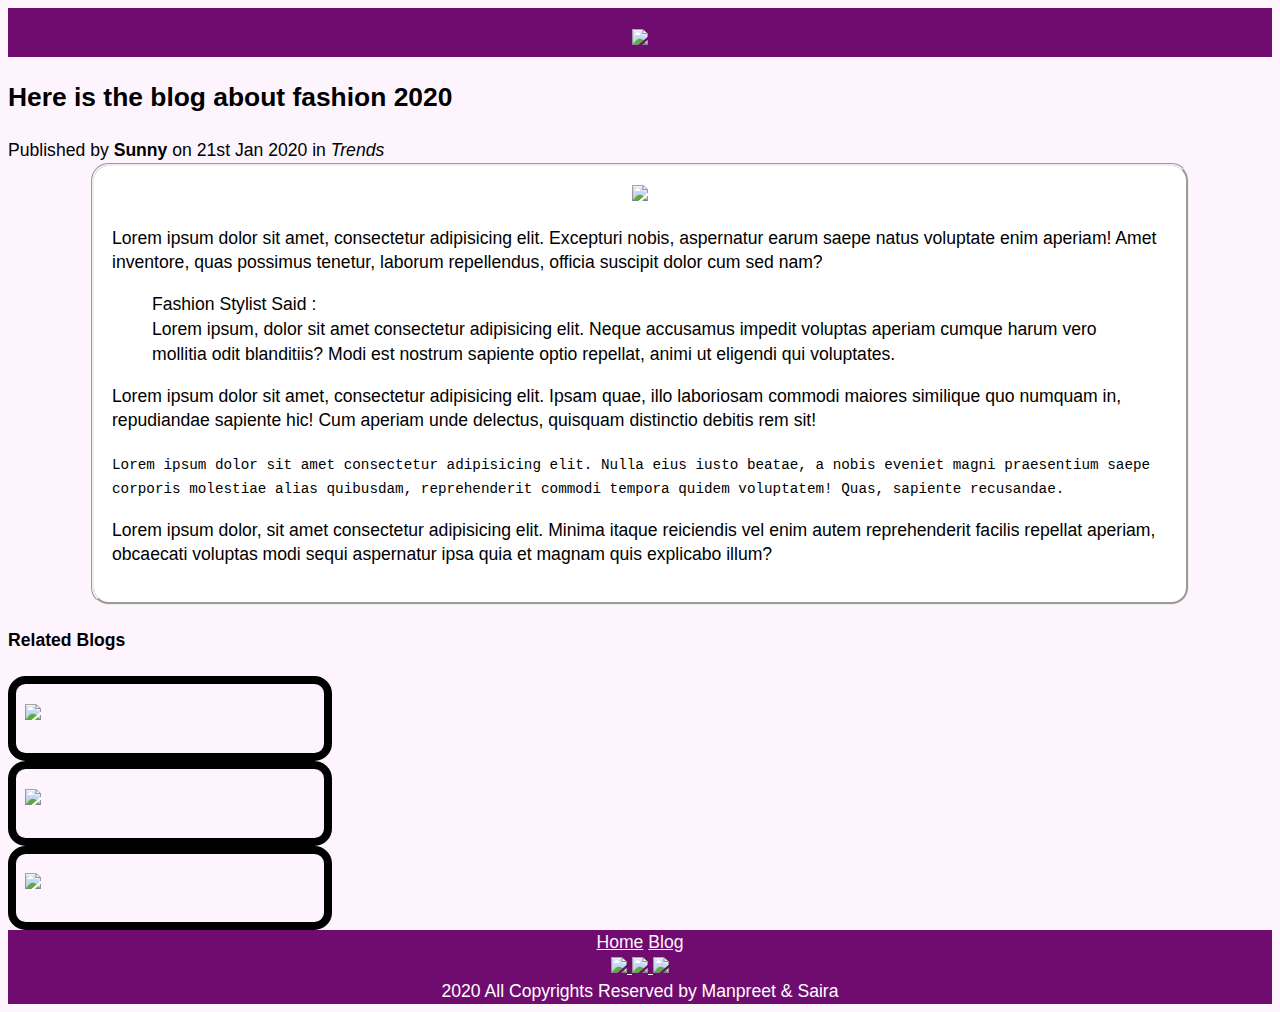
==== blog.html @ 98afb772 "Blog Page Structure Setup" ====
<!DOCTYPE html>
<html>
    <head>
        <title>Blog Title - Manpreet </title>
        <link rel="stylesheet" href="css/style.css">
    </head>

    <body>
       <header class="head">
           <img src="images/logo.png">
       </header>


       <main>
        <section>
            <h2>Here is the blog about fashion 2020</h2>
        </section> 
        <section class="inlineinfo">
          Published by <strong>Sunny</strong> on <time datetime="2020-01-21">21st Jan 2020</time> in <em>Trends</em>
        </section>

        <article>
            <section class="mainimage">
                <img src="images/story.jpeg" width=100%>
             </section> 
         <p>
             Lorem ipsum dolor sit amet, consectetur adipisicing elit. Excepturi nobis, aspernatur earum saepe natus voluptate enim aperiam! Amet inventore, quas possimus tenetur, laborum repellendus, officia suscipit dolor cum sed nam?
         </p>
         <blockquote>
          Fashion Stylist Said : <br/>
          Lorem ipsum, dolor sit amet consectetur adipisicing elit. Neque accusamus impedit voluptas aperiam cumque harum vero mollitia odit blanditiis? Modi est nostrum sapiente optio repellat, animi ut eligendi qui voluptates.

         </blockquote>
         <p>
             Lorem ipsum dolor sit amet, consectetur adipisicing elit. Ipsam quae, illo laboriosam commodi maiores similique quo numquam in, repudiandae sapiente hic! Cum aperiam unde delectus, quisquam distinctio debitis rem sit!
         </p>
         <code>
             Lorem ipsum dolor sit amet consectetur adipisicing elit. Nulla eius iusto beatae, a nobis eveniet magni praesentium saepe corporis molestiae alias quibusdam, reprehenderit commodi tempora quidem voluptatem! Quas, sapiente recusandae.
         </code>

         <p>
             Lorem ipsum dolor, sit amet consectetur adipisicing elit. Minima itaque reiciendis vel enim autem reprehenderit facilis repellat aperiam, obcaecati voluptas modi sequi aspernatur ipsa quia et magnam quis explicabo illum?
         </p>

         </article>

       </main>
       
       <section class="related">
       <h4>Related Blogs</h4>
      
       <div class="rel">
           <a href=""><img class="imgset"src="/images/rel1.jpeg" ></a>
       </div>
       <div class="rel">
        <a href=""><img class="imgset" src="/images/rel2.jpeg" ></a>
    </div>
    <div class="rel">
        <a href=""><img class="imgset" src="/images/rel3.jpeg" ></a>
    </div>
   
    
       </section>
       

       <section class="footer">
        <nav>
            <a href="#">Home</a>
            <a href="#">Blog</a>
        </nav>
       <div class="socialmedia">
      <a href="#"><img src="/images/twitter.png"> </a>   
      <a href="#"><img src="/images/fb.png"> </a> 
      <a href="#"><img src="/images/insta.png"> </a>    
       </div> 
       <div class="copyrights">
        2020 All Copyrights Reserved by Manpreet & Saira    
         </div>
      
        </section>
           

    </body>
</html>
---- css/style.css ----
:root{

    --bgcolor:#FEF4FE;
    --articlefont:Helvetica,Arial,sans-serif;
}

body
{

font-weight: normal;
font-style: normal;
font-size: 1.1em;
line-height: 1.4;
font-family: Arial, Helvetica, sans-serif;
background-color: var(--bgcolor)

/*
Or we can write in one line
font:normal normal 1.1em/1.4 Arial, Helvetica, sans-serif;
*/
}

.head
{

    background-color:#700B70;
    color:var(--bgcolor);
    text-align: center;
    font-size: 2em;/*'em' Multiple of current size which is 1.1 (body) */
    /*background-image: url(../img/humber.jpg); */
}
.topbar
{

    background-color:#700B70;
    color:#fff;
    text-align: center;
    font-size: 2em;/*'em' Multiple of current size which is 1.1 (body) */
    /*background-image: url(../img/humber.jpg); */
}

article {
    width: 90%;
    background-color: #fff;
    font-family:var(--articlefont) ;
    padding: 1em;;
    border-style: groove;
    border-radius: 1em;
    margin: auto;
    max-width: 60em;
   
}

.mainimage{

    width: 90%;
    text-align: center;
    margin: auto;
    max-width: 50em;
}

.rel
{

    box-sizing: content-box;
    /* Content Box Heightw/width sets for content
    Border-box sets height width for whole box */
    width:15em;

    height:auto;
    padding: 1em 2em 1.5em 0.5em;/*Top right botoom left, if two values than top and bottom*/
    border-width: 0.5em;
    border-style: solid;
    border-color: black;
    /*margin: 1em;*/

    border-radius: 1em;
}
.related
{
    width: 70%;

}
.footer
{

    height: 10%;
    width: 100%;
    background-color:#700B70;
    text-align: center;
    color: #fff;

}

.imgset{
    max-width: 100%;
}
/*
.clearfix:after {
    display: block;
    content: '';
    clear: both;
}
*/

a{
    color: var(--bgcolor);
}
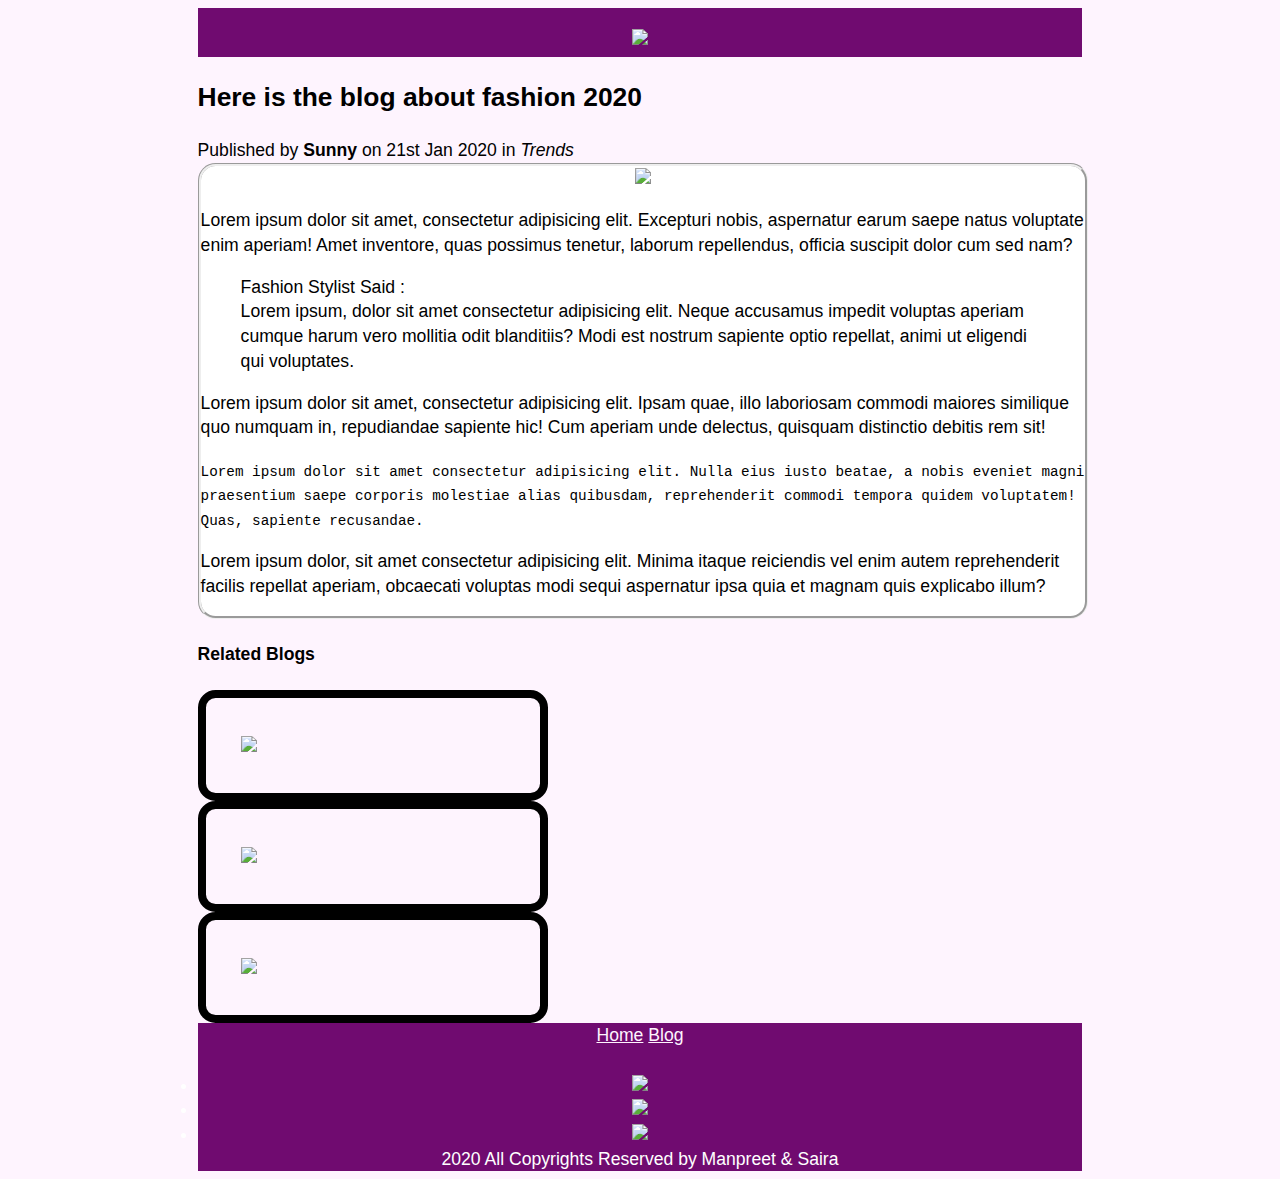
==== commit 8050c781: "Changes in CSS" ====
--- a/blog.html
+++ b/blog.html
@@ -6,11 +6,12 @@
     </head>
 
     <body>
+        <div class="container">
        <header class="head">
            <img src="images/logo.png">
        </header>
-
-
+  </div>
+  <div class="container">
        <main>
         <section>
             <h2>Here is the blog about fashion 2020</h2>
@@ -21,7 +22,7 @@
 
         <article>
             <section class="mainimage">
-                <img src="images/story.jpeg" width=100%>
+                <img src="images/story.jpeg" class="imgset" >
              </section> 
          <p>
              Lorem ipsum dolor sit amet, consectetur adipisicing elit. Excepturi nobis, aspernatur earum saepe natus voluptate enim aperiam! Amet inventore, quas possimus tenetur, laborum repellendus, officia suscipit dolor cum sed nam?
@@ -34,6 +35,7 @@
          <p>
              Lorem ipsum dolor sit amet, consectetur adipisicing elit. Ipsam quae, illo laboriosam commodi maiores similique quo numquam in, repudiandae sapiente hic! Cum aperiam unde delectus, quisquam distinctio debitis rem sit!
          </p>
+         
          <code>
              Lorem ipsum dolor sit amet consectetur adipisicing elit. Nulla eius iusto beatae, a nobis eveniet magni praesentium saepe corporis molestiae alias quibusdam, reprehenderit commodi tempora quidem voluptatem! Quas, sapiente recusandae.
          </code>
@@ -45,7 +47,8 @@
          </article>
 
        </main>
-       
+       </div>
+       <div class="container">
        <section class="related">
        <h4>Related Blogs</h4>
       
@@ -69,16 +72,19 @@
             <a href="#">Blog</a>
         </nav>
        <div class="socialmedia">
-      <a href="#"><img src="/images/twitter.png"> </a>   
-      <a href="#"><img src="/images/fb.png"> </a> 
-      <a href="#"><img src="/images/insta.png"> </a>    
+           <ul class="inlinelist">
+           <li>
+      <a href="#"><img src="/images/twitter.png"> </a>   </li>
+      <li><a href="#"><img src="/images/fb.png"> </a> </li>
+        <li> <a href="#"><img src="/images/insta.png"> </a>   </li> 
+    </ul>
        </div> 
        <div class="copyrights">
         2020 All Copyrights Reserved by Manpreet & Saira    
          </div>
       
         </section>
-           
+           </div>
 
     </body>
 </html>--- a/css/style.css
+++ b/css/style.css
@@ -20,6 +20,13 @@
 */
 }
 
+.container
+{
+
+    margin:auto;
+    width:70%;
+}
+
 .head
 {
 
@@ -40,14 +47,14 @@
 }
 
 article {
-    width: 90%;
+    width: 100%;
     background-color: #fff;
     font-family:var(--articlefont) ;
-    padding: 1em;;
+    padding: -1em;;
     border-style: groove;
     border-radius: 1em;
     margin: auto;
-    max-width: 60em;
+  
    
 }
 
@@ -69,6 +76,7 @@
 
     height:auto;
     padding: 1em 2em 1.5em 0.5em;/*Top right botoom left, if two values than top and bottom*/
+    padding:2em 2em 2em 2em;
     border-width: 0.5em;
     border-style: solid;
     border-color: black;
@@ -93,16 +101,17 @@
 }
 
 .imgset{
-    max-width: 100%;
+    max-width: 90%;
+    margin: auto;
 }
-/*
-.clearfix:after {
-    display: block;
-    content: '';
-    clear: both;
-}
-*/
+
 
 a{
     color: var(--bgcolor);
+}
+
+.inlinelist{
+
+display: inline;
+
 }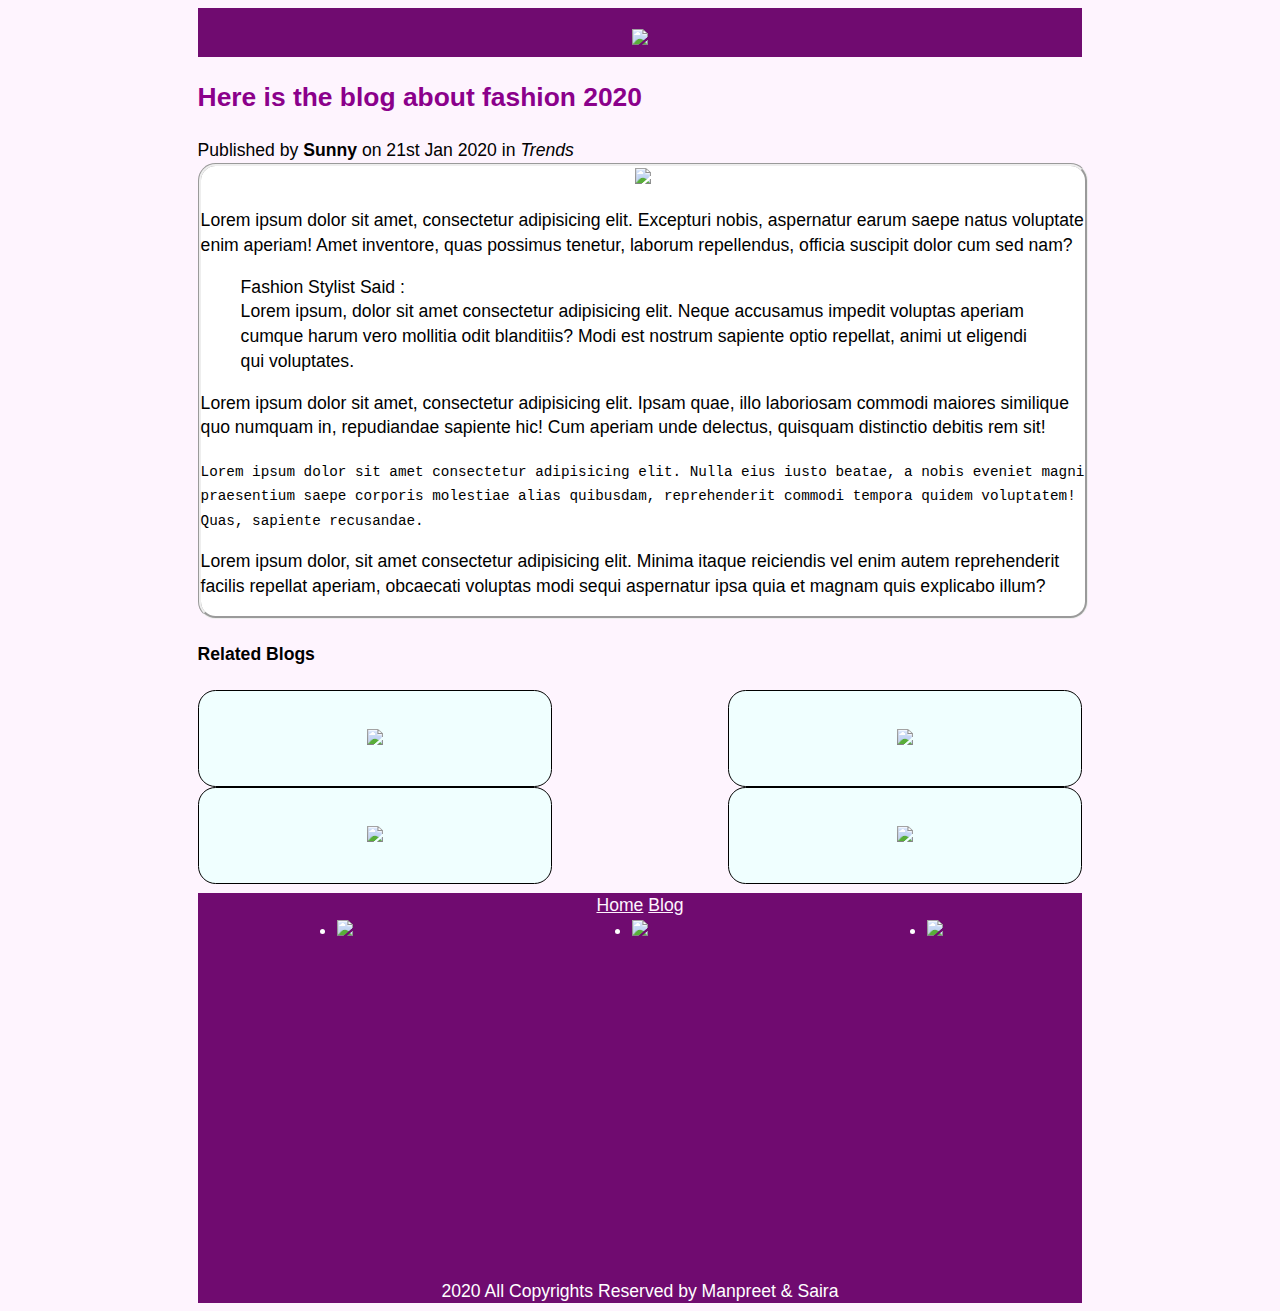
==== commit b2215857: "Blogs List Page" ====
--- a/blog.html
+++ b/blog.html
@@ -4,6 +4,8 @@
         <title>Blog Title - Manpreet </title>
         <link rel="stylesheet" href="css/style.css">
     </head>
+
+
 
     <body>
         <div class="container">
@@ -13,7 +15,7 @@
   </div>
   <div class="container">
        <main>
-        <section>
+        <section class="articletitle">
             <h2>Here is the blog about fashion 2020</h2>
         </section> 
         <section class="inlineinfo">
@@ -49,8 +51,9 @@
        </main>
        </div>
        <div class="container">
+        <h4>Related Blogs</h4>
        <section class="related">
-       <h4>Related Blogs</h4>
+     
       
        <div class="rel">
            <a href=""><img class="imgset"src="/images/rel1.jpeg" ></a>
@@ -61,7 +64,9 @@
     <div class="rel">
         <a href=""><img class="imgset" src="/images/rel3.jpeg" ></a>
     </div>
-   
+    <div class="rel">
+        <a href=""><img class="imgset"src="/images/rel1.jpeg" ></a>
+    </div>
     
        </section>
        
@@ -72,12 +77,12 @@
             <a href="#">Blog</a>
         </nav>
        <div class="socialmedia">
-           <ul class="inlinelist">
+      
            <li>
       <a href="#"><img src="/images/twitter.png"> </a>   </li>
       <li><a href="#"><img src="/images/fb.png"> </a> </li>
         <li> <a href="#"><img src="/images/insta.png"> </a>   </li> 
-    </ul>
+    
        </div> 
        <div class="copyrights">
         2020 All Copyrights Reserved by Manpreet & Saira    
--- a/css/style.css
+++ b/css/style.css
@@ -72,22 +72,72 @@
     box-sizing: content-box;
     /* Content Box Heightw/width sets for content
     Border-box sets height width for whole box */
-    width:15em;
+    width:16em;
 
     height:auto;
-    padding: 1em 2em 1.5em 0.5em;/*Top right botoom left, if two values than top and bottom*/
+/*    padding: 1em 2em 1.5em 0.5em;Top right botoom left, if two values than top and bottom*/
     padding:2em 2em 2em 2em;
-    border-width: 0.5em;
+    text-align: center;
+    border-width: 0.1em;
     border-style: solid;
     border-color: black;
     /*margin: 1em;*/
-
+    background-color: azure;
     border-radius: 1em;
 }
 .related
 {
-    width: 70%;
+   display: flex;
+   justify-content: space-between;
+   flex-wrap: wrap;
+   margin-bottom: 0.5em;
 
+}
+
+.contentbox
+{
+   display: flex;
+   border-width: 0.1em;
+   border-style: solid;
+   border-color: black;
+   margin-bottom: 0.5em;
+   background-color: bisque;
+   width:98%;
+   margin-left: 1%;
+
+
+}
+.boxright
+{
+    display: flex;
+    flex-direction: column;
+    flex-grow: 2;
+    
+}
+.blogslist
+{
+    display: flex;
+
+    flex-direction: column;
+}
+.cimg
+{
+
+    box-sizing: content-box;
+    width:90%;
+    height:auto;
+
+ 
+}
+.clink
+{
+    background-color: blueviolet;
+    height: 2.5em;
+    text-align: center;
+    
+}
+.ctext{
+flex-grow: 2;
 }
 .footer
 {
@@ -101,8 +151,9 @@
 }
 
 .imgset{
-    max-width: 90%;
-    margin: auto;
+    max-width: 99%;
+
+    margin: 0;
 }
 
 
@@ -114,4 +165,24 @@
 
 display: inline;
 
+}
+
+.socialmedia
+{
+   display: flex;
+   justify-content: space-between;
+   flex-wrap: wrap;
+   text-align: center;
+   margin-bottom: 0.5em;
+   flex-direction: row;
+   flex-wrap: wrap;
+    justify-content: space-around;
+    min-height: 20em;
+    align-items: stretch
+
+}
+
+.articletitle
+{
+    color: darkmagenta;
 }